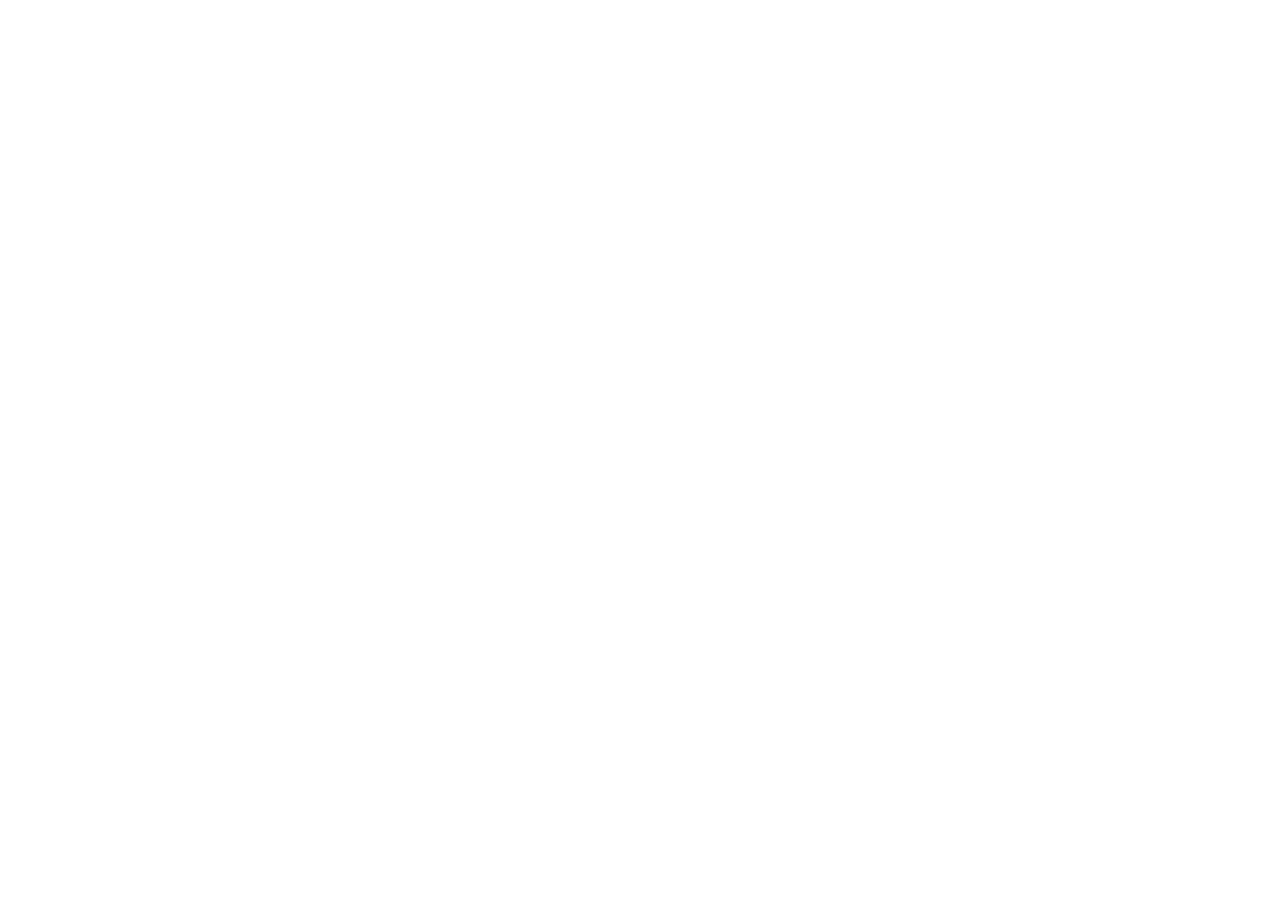
==== index.html @ fd65c28f "Update index.html" ====
<!DOCTYPE html>
<html>


  
<head>
  <title>error</title>
</head>
<audio autoplay src="dialup">
<body display="flex" flex_direction="column" align_items="center"><h1>Sorry, Data Cat is unavalable right now do to editing</h1></body>
</html>
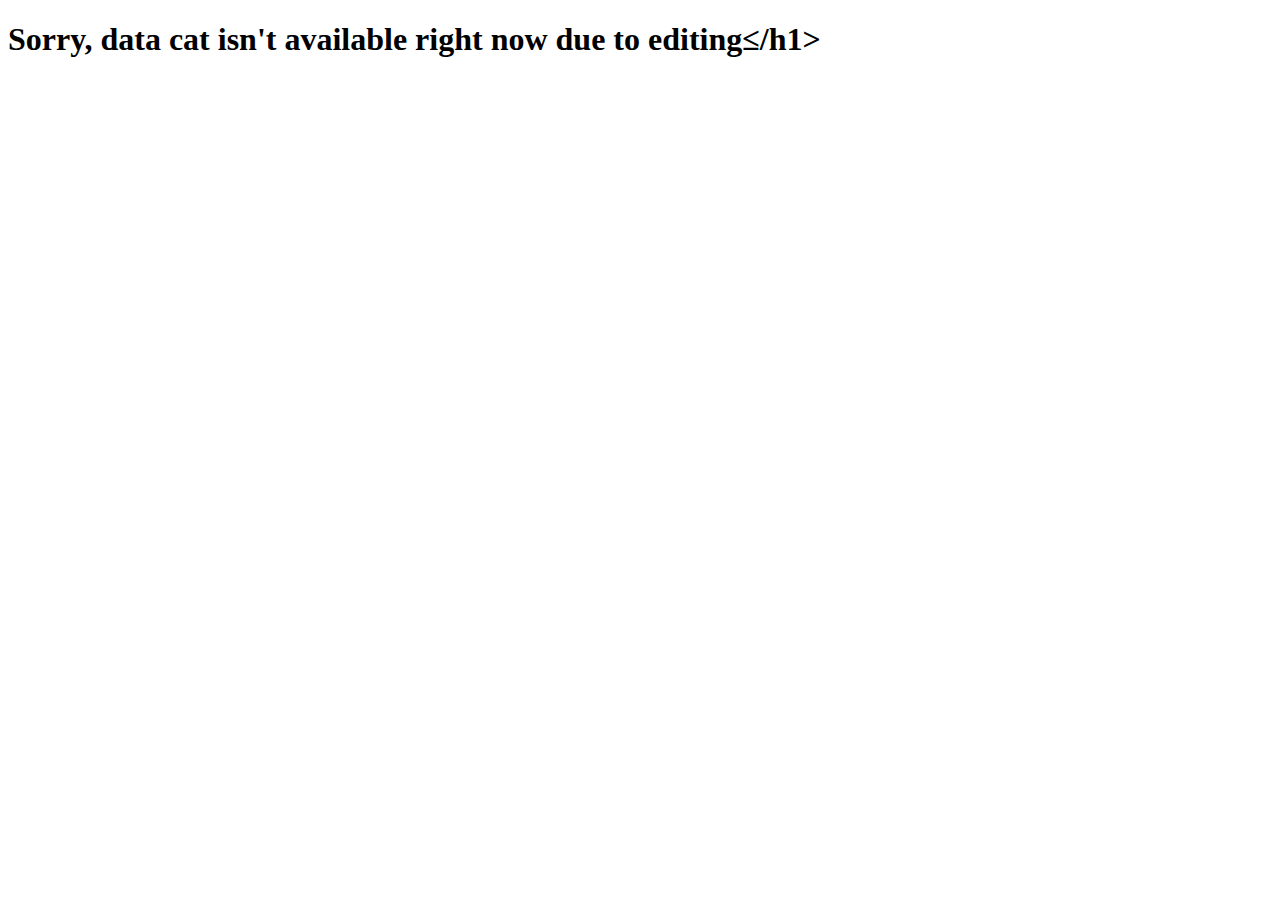
==== commit eebfd4ed: "Update index.html" ====
--- a/index.html
+++ b/index.html
@@ -6,6 +6,7 @@
 <head>
   <title>error</title>
 </head>
-<audio autoplay src="dialup">
+  <h1>Sorry, data cat isn't available right now due to editing≤/h1>
+<audio autoplay src="dialup.mp3">
 <body display="flex" flex_direction="column" align_items="center"><h1>Sorry, Data Cat is unavalable right now do to editing</h1></body>
 </html>
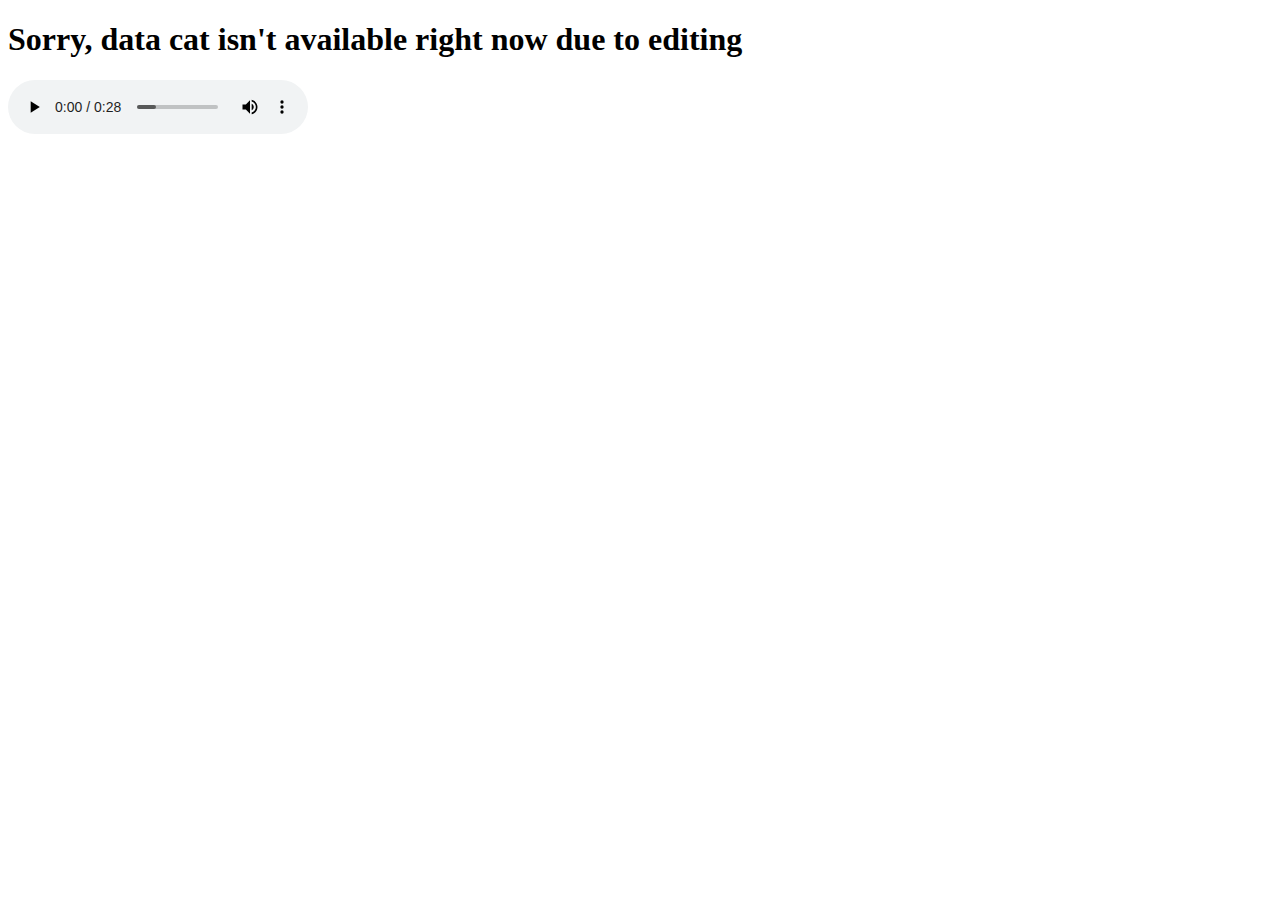
==== commit daf144f9: "Update index.html" ====
--- a/index.html
+++ b/index.html
@@ -1,12 +1,12 @@
 <!DOCTYPE html>
 <html>
-
+ 
 
   
 <head>
   <title>error</title>
 </head>
-  <h1>Sorry, data cat isn't available right now due to editing≤/h1>
-<audio autoplay src="dialup.mp3">
+  <h1>Sorry, data cat isn't available right now due to editing</h1>
+<audio autoplay controls src="dialup.mp3">
 <body display="flex" flex_direction="column" align_items="center"><h1>Sorry, Data Cat is unavalable right now do to editing</h1></body>
 </html>
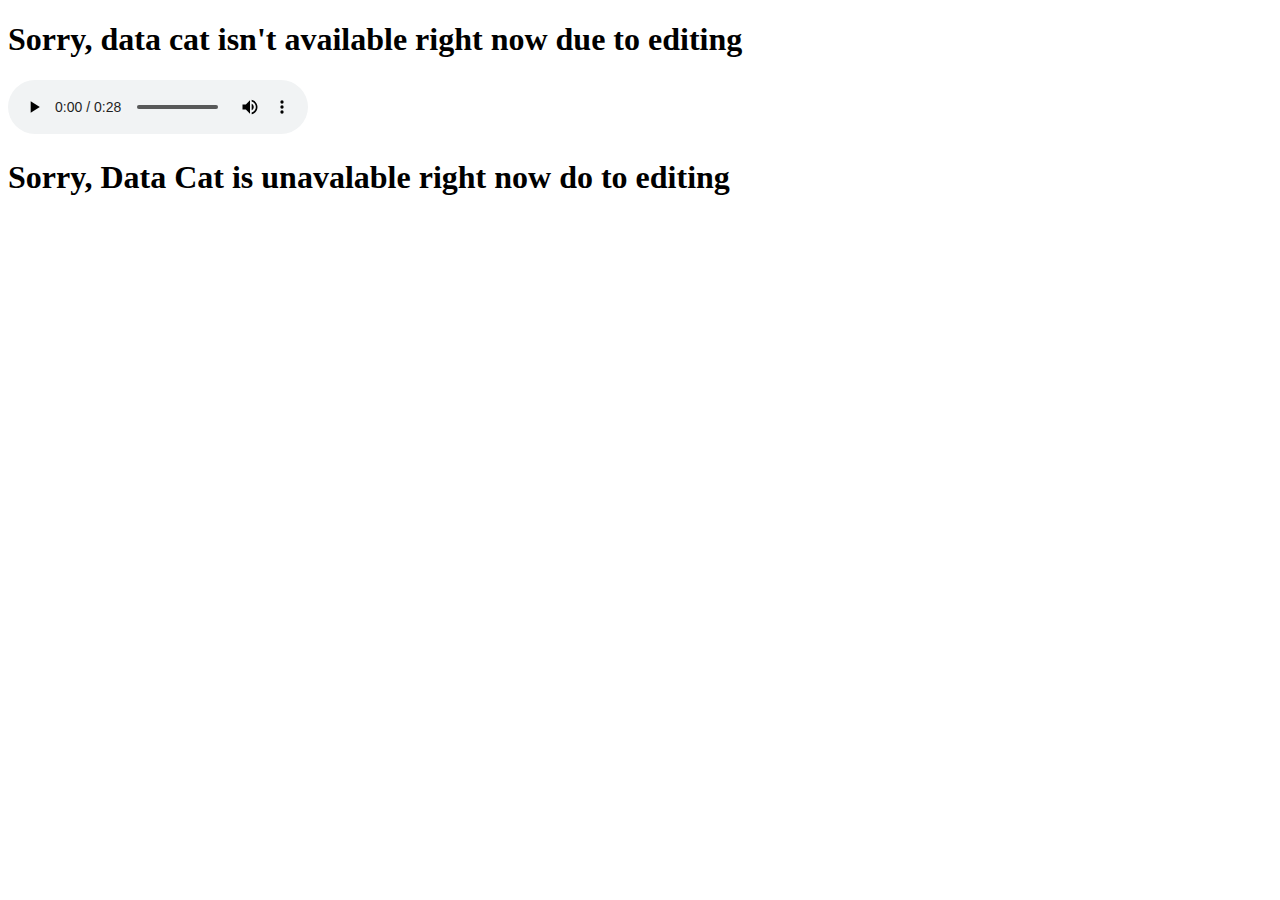
==== commit e28d72fc: "Update index.html" ====
--- a/index.html
+++ b/index.html
@@ -7,6 +7,6 @@
   <title>error</title>
 </head>
   <h1>Sorry, data cat isn't available right now due to editing</h1>
-<audio autoplay controls src="dialup.mp3">
+<audio autoplay controls src="dialup.mp3">hello</audio>
 <body display="flex" flex_direction="column" align_items="center"><h1>Sorry, Data Cat is unavalable right now do to editing</h1></body>
 </html>
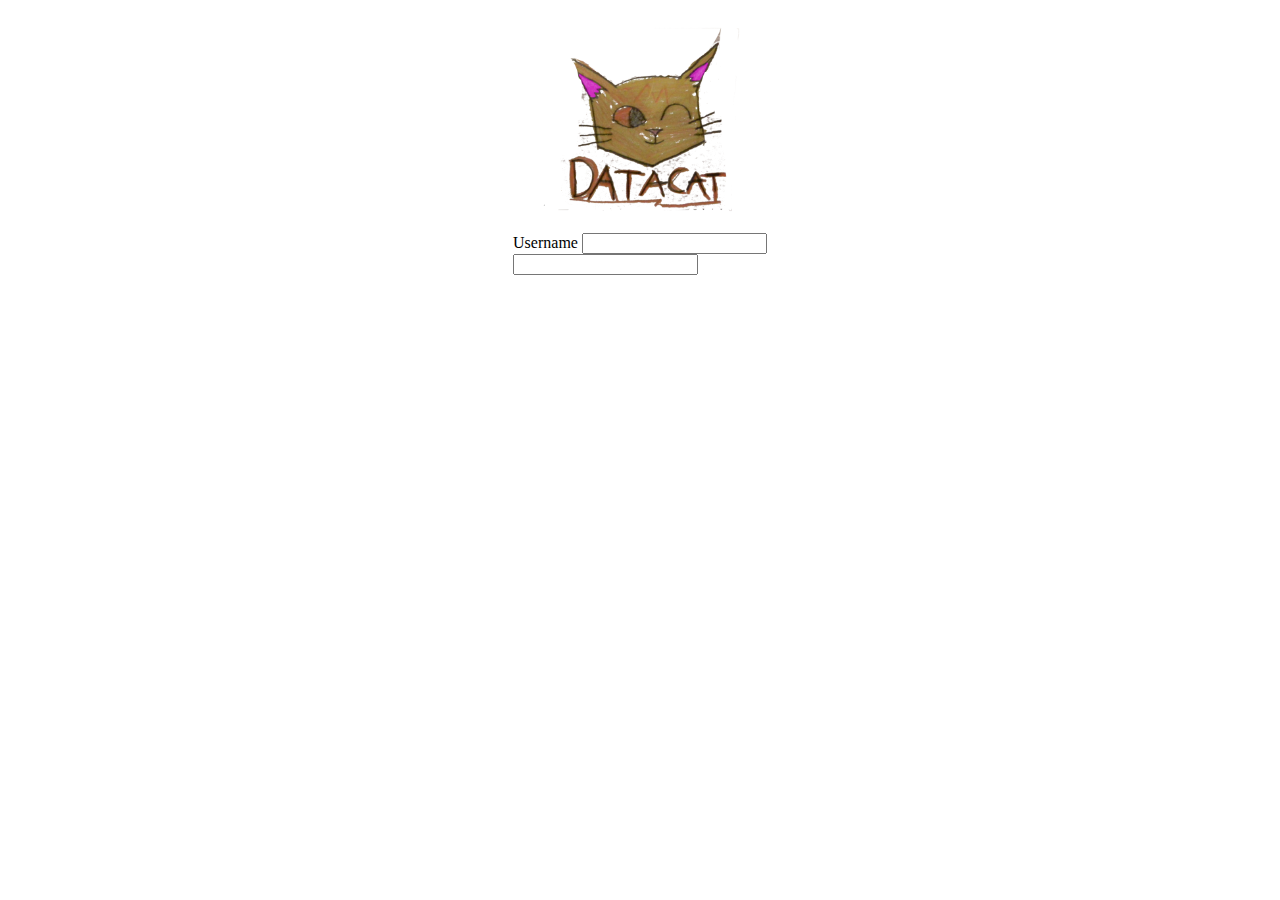
==== commit ef141a17: "Update and rename indexreal.html to index.html" ====
--- a/index.html
+++ b/index.html
@@ -1,12 +1,21 @@
-<!DOCTYPE html>
-<html>
- 
-
-  
-<head>
-  <title>error</title>
-</head>
-  <h1>Sorry, data cat isn't available right now due to editing</h1>
-<audio autoplay controls src="dialup.mp3">hello</audio>
-<body display="flex" flex_direction="column" align_items="center"><h1>Sorry, Data Cat is unavalable right now do to editing</h1></body>
-</html>
+<!DOCTYPE html>
+<head>
+    <title>Data cat login</title>
+    <link rel="stylesheet" href="style2.css">
+</head>
+<body>
+    <img width="300px" src="Dclogo.png">
+
+<form>
+<label for="username">Username</label>
+<input id="username" type="text">
+	<br>
+	<label for="password"></label>
+	<input id="password" type=password">
+	
+	
+</form>
+        
+    
+</body>
+		</html>
--- a/style2.css
+++ b/style2.css
@@ -0,0 +1,45 @@
+
+body{
+    display: flex;
+    flex-direction: column;
+    align-items: center;
+    background-color:white;
+}
+button{
+color:black;
+border-style:solid;
+border:10px;
+border-radius:10px;
+background-color:limegreen;
+font-size:2rem;
+font-family:sans-serif;
+width:200px;
+align-items:center;
+margin:10px;
+}
+h1{
+color:black;
+font-family:sans-serif;
+  }
+h2{
+color:black;
+font-family:sans-serif;
+
+
+
+}
+#rega{
+background-color:lawngreen;
+}
+#spen{
+background-color:#F3A000;
+}
+#oliv{
+background-color:yellow:
+}
+#calv{
+background-color:pink;
+}
+#siri{
+background-color:purple;
+}
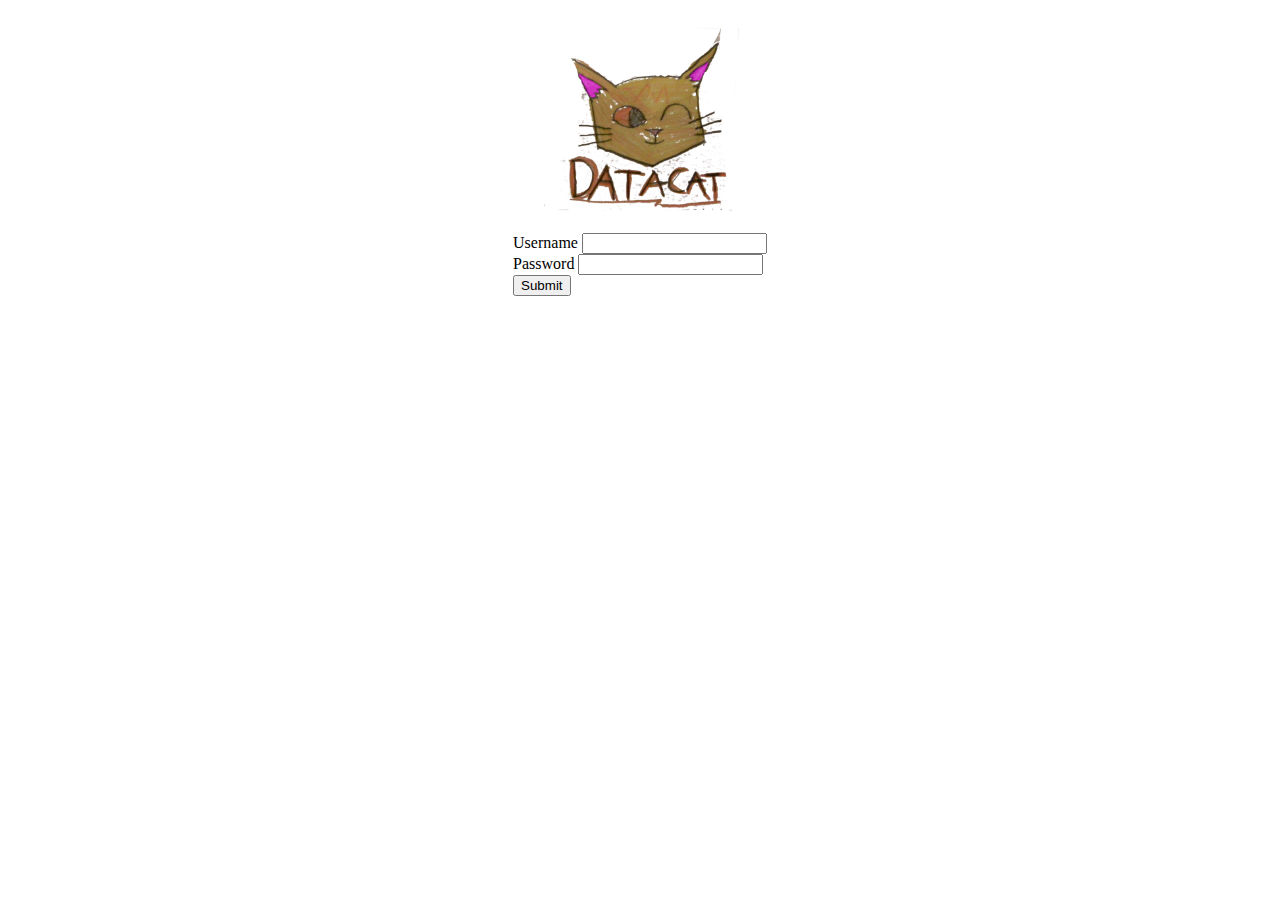
==== commit b025ddb9: "Update index.html" ====
--- a/index.html
+++ b/index.html
@@ -10,9 +10,10 @@
 <label for="username">Username</label>
 <input id="username" type="text">
 	<br>
-	<label for="password"></label>
+	<label for="password">Password</label>
 	<input id="password" type=password">
-	
+	<br>
+	<input type="submit">
 	
 </form>
         
